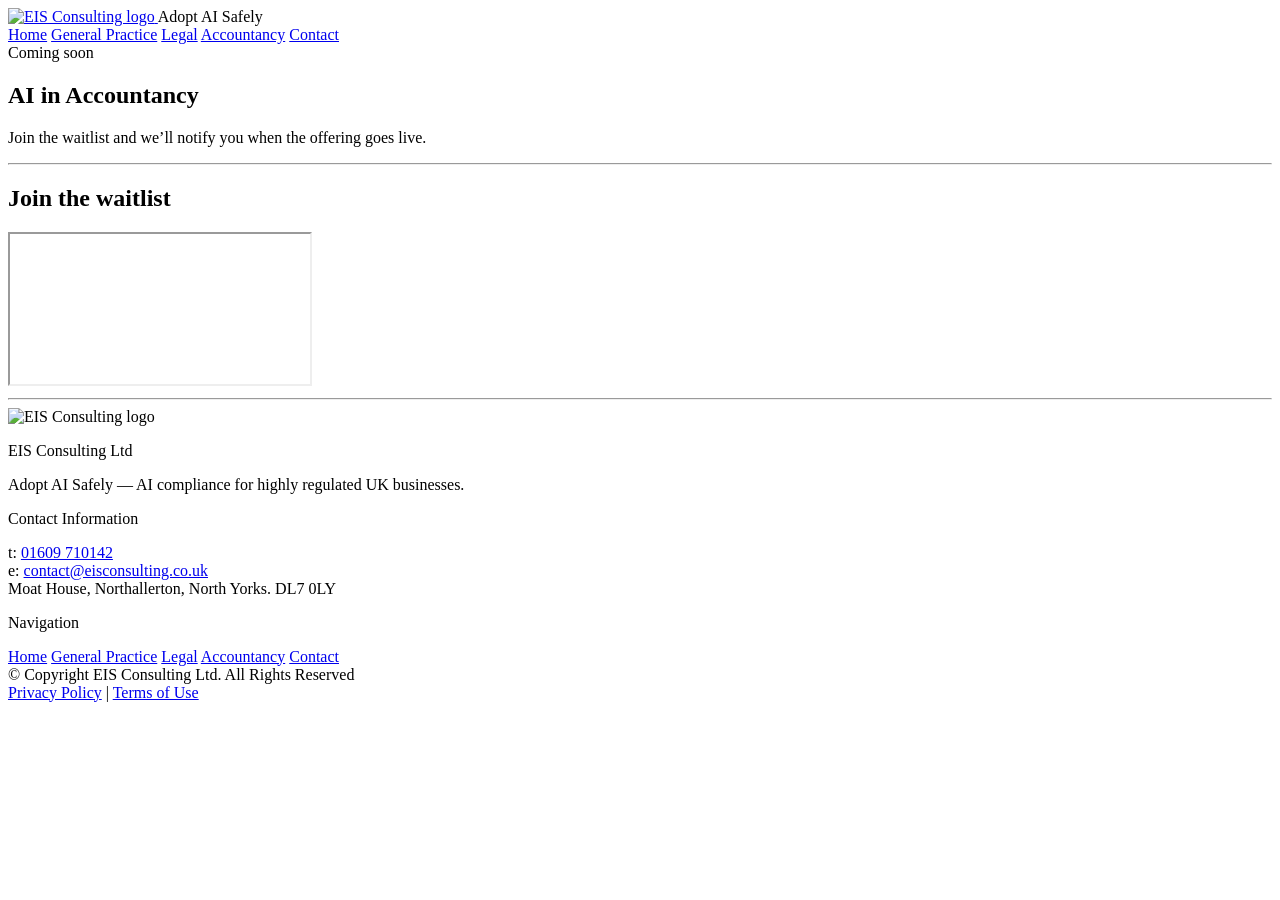
==== src/accountancy/index.html @ 4aa0688d "Website Optimisation Site tidy-up: consistent header/footer + CSS cleanup" ====
<!doctype html>
<html lang="en-GB">
  <head>
    <meta charset="utf-8" />
    <meta name="viewport" content="width=device-width, initial-scale=1" />
    <title>EIS Consulting | AI in Accountancy (Coming soon)</title>
    <meta name="description" content="AI in Accountancy is coming soon. Join the waitlist for early access." />
    <link rel="stylesheet" href="/assets/styles.css" />
  </head>

  <body>
    <header class="header">
      <div class="nav">
        <div class="brand">
          <a class="brand-link" href="/" aria-label="EIS Consulting home">
            <img class="logo" src="/assets/eis-consulting-logo-transx2.png" alt="EIS Consulting logo" />
          </a>
          <span class="badge">Adopt AI Safely</span>
        </div>

        <nav class="links" aria-label="Primary navigation">
          <a href="/">Home</a>
          <a href="/general-practice/">General Practice</a>
          <a href="/legal/">Legal</a>
          <a href="/accountancy/" class="active" aria-current="page">Accountancy</a>
          <a href="/contact/">Contact</a>
        </nav>
      </div>
    </header>

    <div class="container">
      <main>
        <section class="hero">
          <div class="kicker">Coming soon</div>
          <h1 class="h1">AI in Accountancy</h1>
          <p class="sub">Join the waitlist and we’ll notify you when the offering goes live.</p>
        </section>

        <hr class="sep" />

        <section class="stack">
          <h2 class="section-title">Join the waitlist</h2>
          <div class="embed">
            <iframe
              title="AI in Accountancy waitlist form"
              src="https://forms.office.com/Pages/ResponsePage.aspx?id=Kq0JSsWK5E6ulSaPrZy2uQllz4XltS5MnTEI866UM29UNUFEWDBPT1JENUVTV0xHMk84MzhZTkMySS4u&embed=true">
            </iframe>
          </div>
        </section>

        <hr class="sep" />
      </main>

      <footer class="site-footer">
        <div class="footer-grid">
          <div>
            <div class="footer-brand">
              <img class="footer-logo" src="/assets/eis-consulting-logo-transx2.png" alt="EIS Consulting logo" />
              <div>
                <p class="footer-title">EIS Consulting Ltd</p>
                <div class="smallprint">Adopt AI Safely — AI compliance for highly regulated UK businesses.</div>
              </div>
            </div>
          </div>

          <div>
            <p class="footer-title">Contact Information</p>
            <div class="footer-links">
              <div>t: <a href="tel:+441609710142">01609 710142</a></div>
              <div>e: <a href="mailto:contact@eisconsulting.co.uk">contact@eisconsulting.co.uk</a></div>
              <div class="smallprint">Moat House, Northallerton, North Yorks. DL7 0LY</div>
            </div>
          </div>

          <div>
            <p class="footer-title">Navigation</p>
            <div class="footer-links">
              <a href="/">Home</a>
              <a href="/general-practice/">General Practice</a>
              <a href="/legal/">Legal</a>
              <a href="/accountancy/">Accountancy</a>
              <a href="/contact/">Contact</a>
            </div>
          </div>
        </div>

        <div class="footer-bottom">
          <div class="smallprint">© Copyright EIS Consulting Ltd. All Rights Reserved</div>
          <div class="footer-legal">
            <a class="smallprint" href="/privacy-policy/">Privacy Policy</a>
            <span class="smallprint sep">|</span>
            <a class="smallprint" href="/terms-of-use/">Terms of Use</a>
          </div>
        </div>
      </footer>
    </div>
  </body>
</html>
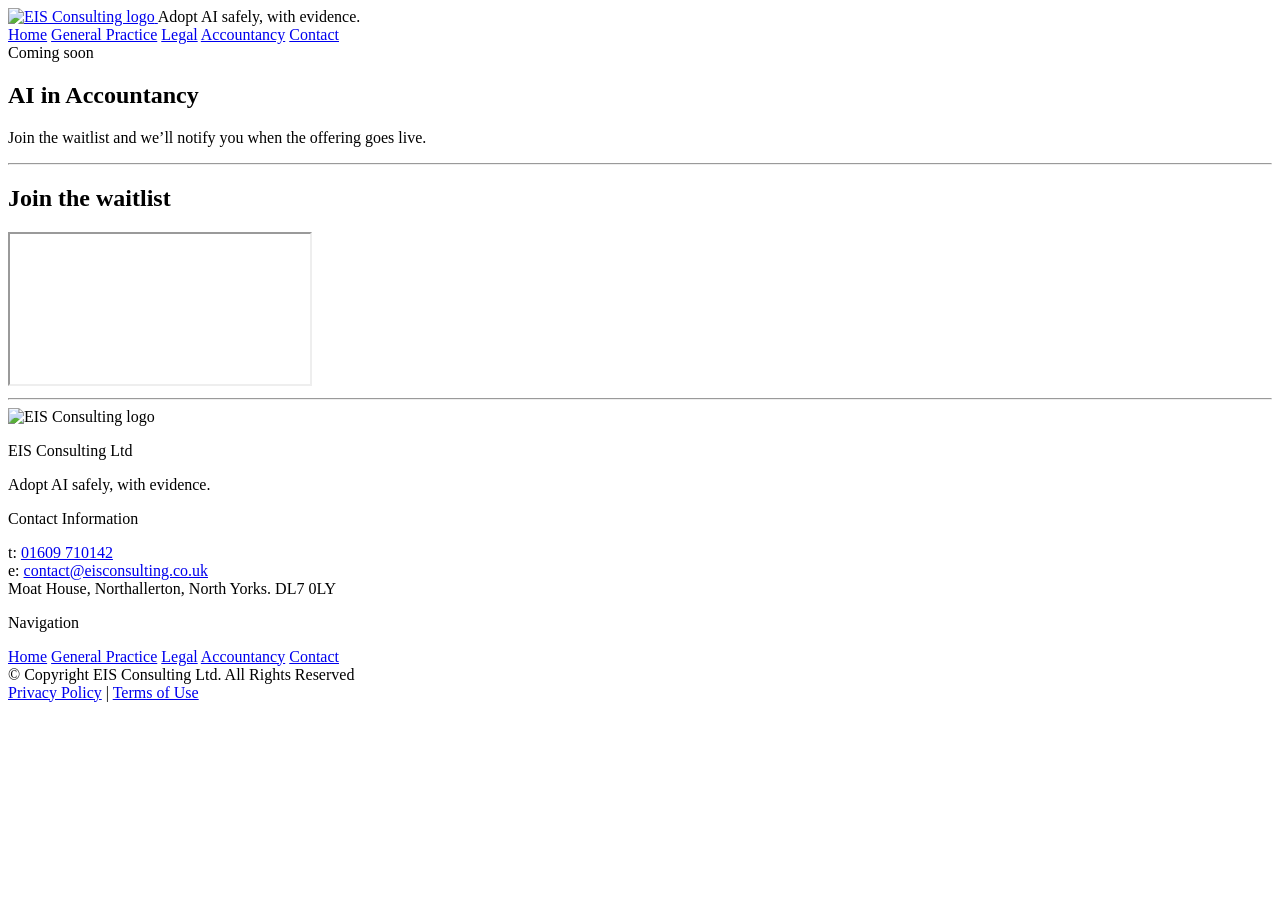
==== commit c4b03956: "Update index.html" ====
--- a/src/accountancy/index.html
+++ b/src/accountancy/index.html
@@ -6,6 +6,9 @@
     <title>EIS Consulting | AI in Accountancy (Coming soon)</title>
     <meta name="description" content="AI in Accountancy is coming soon. Join the waitlist for early access." />
     <link rel="stylesheet" href="/assets/styles.css" />
+    <link rel="icon" type="image/png" sizes="32x32" href="/assets/favicon-32.png" />
+    <link rel="icon" type="image/png" sizes="16x16" href="/assets/favicon-16.png" />
+    <link rel="apple-touch-icon" sizes="180x180" href="/assets/apple-touch-icon.png" />
   </head>
 
   <body>
@@ -15,7 +18,7 @@
           <a class="brand-link" href="/" aria-label="EIS Consulting home">
             <img class="logo" src="/assets/eis-consulting-logo-transx2.png" alt="EIS Consulting logo" />
           </a>
-          <span class="badge">Adopt AI Safely</span>
+          <span class="badge">Adopt AI safely, with evidence.</span>
         </div>
 
         <nav class="links" aria-label="Primary navigation">
@@ -58,7 +61,7 @@
               <img class="footer-logo" src="/assets/eis-consulting-logo-transx2.png" alt="EIS Consulting logo" />
               <div>
                 <p class="footer-title">EIS Consulting Ltd</p>
-                <div class="smallprint">Adopt AI Safely — AI compliance for highly regulated UK businesses.</div>
+                <div class="smallprint">Adopt AI safely, with evidence.</div>
               </div>
             </div>
           </div>
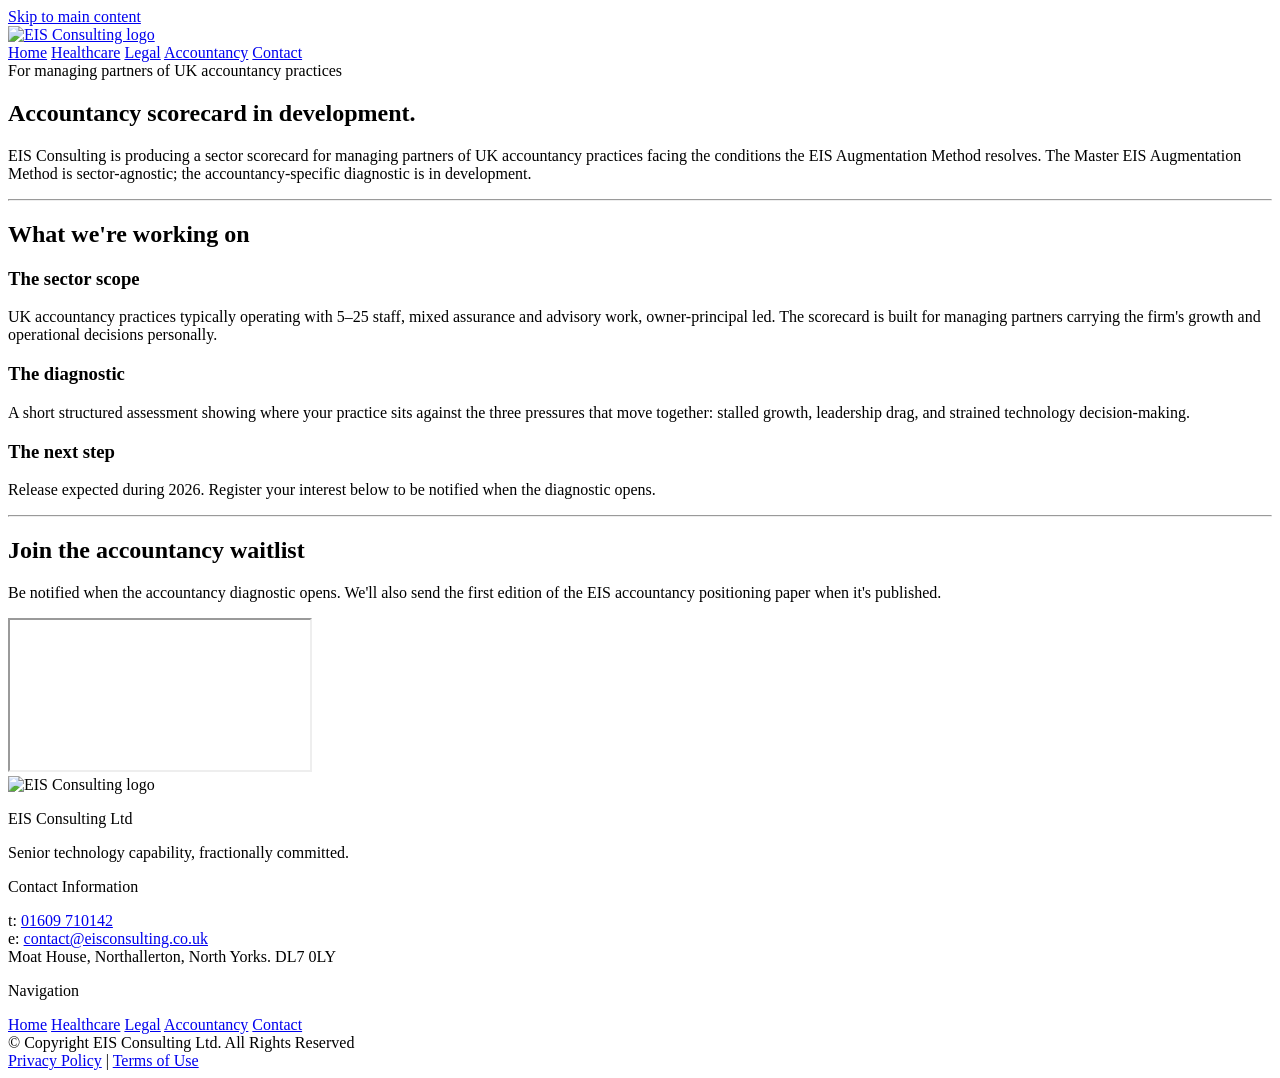
==== commit 89be12e2: "feat(stubs): rebuild healthcare and accountancy waitlist pages per brief §6 Co-Authored-By: Claude S" ====
--- a/src/accountancy/index.html
+++ b/src/accountancy/index.html
@@ -3,27 +3,70 @@
   <head>
     <meta charset="utf-8" />
     <meta name="viewport" content="width=device-width, initial-scale=1" />
-    <title>EIS Consulting | AI in Accountancy (Coming soon)</title>
-    <meta name="description" content="AI in Accountancy is coming soon. Join the waitlist for early access." />
+
+    <title>Accountancy | EIS Consulting</title>
+    <meta
+      name="description"
+      content="EIS Consulting is producing a sector scorecard for managing partners of UK accountancy practices facing the conditions the EIS Augmentation Method resolves. The Master EIS Augmentation Method is sector-agnostic; the accountancy-specific diagnostic is in development."
+    />
+
     <link rel="stylesheet" href="/assets/styles.css" />
-    <link rel="icon" type="image/png" sizes="32x32" href="/assets/favicon-32.png" />
-    <link rel="icon" type="image/png" sizes="16x16" href="/assets/favicon-16.png" />
-    <link rel="apple-touch-icon" sizes="180x180" href="/assets/apple-touch-icon.png" />
+
+    <link rel="icon" type="image/png" sizes="32x32" href="/assets/favicon-32.png?v=1" />
+    <link rel="icon" type="image/png" sizes="16x16" href="/assets/favicon-16.png?v=1" />
+    <link rel="apple-touch-icon" sizes="180x180" href="/assets/apple-touch-icon.png?v=1" />
+    <link rel="icon" href="/favicon.png?v=1" />
+    <link rel="shortcut icon" href="/favicon.png?v=1" />
+
+    <meta name="theme-color" content="#0b1220" />
+    <meta name="author" content="EIS Consulting Ltd" />
+
+    <meta property="og:site_name" content="EIS Consulting" />
+    <meta property="og:type" content="website" />
+    <meta property="og:title" content="Accountancy | EIS Consulting" />
+    <meta
+      property="og:description"
+      content="EIS Consulting is producing a sector scorecard for managing partners of UK accountancy practices facing the conditions the EIS Augmentation Method resolves. The Master EIS Augmentation Method is sector-agnostic; the accountancy-specific diagnostic is in development."
+    />
+    <meta property="og:url" content="https://eisconsulting.co.uk/accountancy/" />
+    <meta property="og:image" content="https://eisconsulting.co.uk/og.png?v=11" />
+    <meta property="og:image:secure_url" content="https://eisconsulting.co.uk/og.png?v=11" />
+    <meta property="og:image:type" content="image/png" />
+    <meta property="og:image:width" content="1200" />
+    <meta property="og:image:height" content="630" />
+    <meta property="og:image:alt" content="Accountancy | EIS Consulting" />
+
+    <meta name="twitter:card" content="summary_large_image" />
+    <meta name="twitter:title" content="Accountancy | EIS Consulting" />
+    <meta
+      name="twitter:description"
+      content="EIS Consulting is producing a sector scorecard for managing partners of UK accountancy practices facing the conditions the EIS Augmentation Method resolves. The Master EIS Augmentation Method is sector-agnostic; the accountancy-specific diagnostic is in development."
+    />
+    <meta name="twitter:image" content="https://eisconsulting.co.uk/og.png?v=11" />
+
+    <script type="text/javascript">
+        (function(c,l,a,r,i,t,y){
+            c[a]=c[a]||function(){(c[a].q=c[a].q||[]).push(arguments)};
+            t=l.createElement(r);t.async=1;t.src="https://www.clarity.ms/tag/"+i;
+            y=l.getElementsByTagName(r)[0];y.parentNode.insertBefore(t,y);
+        })(window, document, "clarity", "script", "wqha1gwbg3");
+    </script>
   </head>
 
   <body>
+    <a class="skip-link" href="#main-content">Skip to main content</a>
+
     <header class="header">
       <div class="nav">
         <div class="brand">
           <a class="brand-link" href="/" aria-label="EIS Consulting home">
-            <img class="logo" src="/assets/eis-consulting-logo-transx2.png" alt="EIS Consulting logo" />
+            <img class="logo" src="/assets/eis-consulting-logo-transx2.png" alt="EIS Consulting logo" width="155" height="40" />
           </a>
-          <span class="badge">Adopt AI safely, with evidence.</span>
         </div>
 
         <nav class="links" aria-label="Primary navigation">
           <a href="/">Home</a>
-          <a href="/general-practice/">General Practice</a>
+          <a href="/healthcare/">Healthcare</a>
           <a href="/legal/">Legal</a>
           <a href="/accountancy/" class="active" aria-current="page">Accountancy</a>
           <a href="/contact/">Contact</a>
@@ -32,36 +75,57 @@
     </header>
 
     <div class="container">
-      <main>
+      <main id="main-content">
+
         <section class="hero">
-          <div class="kicker">Coming soon</div>
-          <h1 class="h1">AI in Accountancy</h1>
-          <p class="sub">Join the waitlist and we’ll notify you when the offering goes live.</p>
+          <div class="kicker">For managing partners of UK accountancy practices</div>
+          <h1 class="h1--sm">Accountancy scorecard in development.</h1>
+          <p class="sub">EIS Consulting is producing a sector scorecard for managing partners of UK accountancy practices facing the conditions the EIS Augmentation Method resolves. The Master EIS Augmentation Method is sector-agnostic; the accountancy-specific diagnostic is in development.</p>
         </section>
 
         <hr class="sep" />
 
-        <section class="stack">
-          <h2 class="section-title">Join the waitlist</h2>
+        <section>
+          <h2 class="section-title">What we're working on</h2>
+          <div class="grid cols-3">
+            <div class="card">
+              <h3>The sector scope</h3>
+              <p>UK accountancy practices typically operating with 5–25 staff, mixed assurance and advisory work, owner-principal led. The scorecard is built for managing partners carrying the firm's growth and operational decisions personally.</p>
+            </div>
+            <div class="card">
+              <h3>The diagnostic</h3>
+              <p>A short structured assessment showing where your practice sits against the three pressures that move together: stalled growth, leadership drag, and strained technology decision-making.</p>
+            </div>
+            <div class="card">
+              <h3>The next step</h3>
+              <p>Release expected during 2026. Register your interest below to be notified when the diagnostic opens.</p>
+            </div>
+          </div>
+        </section>
+
+        <hr class="sep" />
+
+        <section id="waitlist">
+          <h2 class="section-title">Join the accountancy waitlist</h2>
+          <p class="sub">Be notified when the accountancy diagnostic opens. We'll also send the first edition of the EIS accountancy positioning paper when it's published.</p>
           <div class="embed">
             <iframe
-              title="AI in Accountancy waitlist form"
-              src="https://forms.office.com/Pages/ResponsePage.aspx?id=Kq0JSsWK5E6ulSaPrZy2uQllz4XltS5MnTEI866UM29UNUFEWDBPT1JENUVTV0xHMk84MzhZTkMySS4u&embed=true">
+              title="Accountancy waitlist form"
+              src="https://forms.cloud.microsoft/Pages/ResponsePage.aspx?id=Esly3MB1w0uiotHbaFuZcAUytpNCnLJHv558oDOhL0ZUNVFUM05INE5IU0tMVkpFTFpJUEFOMFBMUy4u&embed=true">
             </iframe>
           </div>
         </section>
 
-        <hr class="sep" />
       </main>
 
       <footer class="site-footer">
         <div class="footer-grid">
           <div>
             <div class="footer-brand">
-              <img class="footer-logo" src="/assets/eis-consulting-logo-transx2.png" alt="EIS Consulting logo" />
+              <img class="footer-logo" src="/assets/eis-consulting-logo-transx2.png" alt="EIS Consulting logo" width="132" height="34" loading="lazy" />
               <div>
                 <p class="footer-title">EIS Consulting Ltd</p>
-                <div class="smallprint">Adopt AI safely, with evidence.</div>
+                <div class="smallprint">Senior technology capability, fractionally committed.</div>
               </div>
             </div>
           </div>
@@ -79,7 +143,7 @@
             <p class="footer-title">Navigation</p>
             <div class="footer-links">
               <a href="/">Home</a>
-              <a href="/general-practice/">General Practice</a>
+              <a href="/healthcare/">Healthcare</a>
               <a href="/legal/">Legal</a>
               <a href="/accountancy/">Accountancy</a>
               <a href="/contact/">Contact</a>
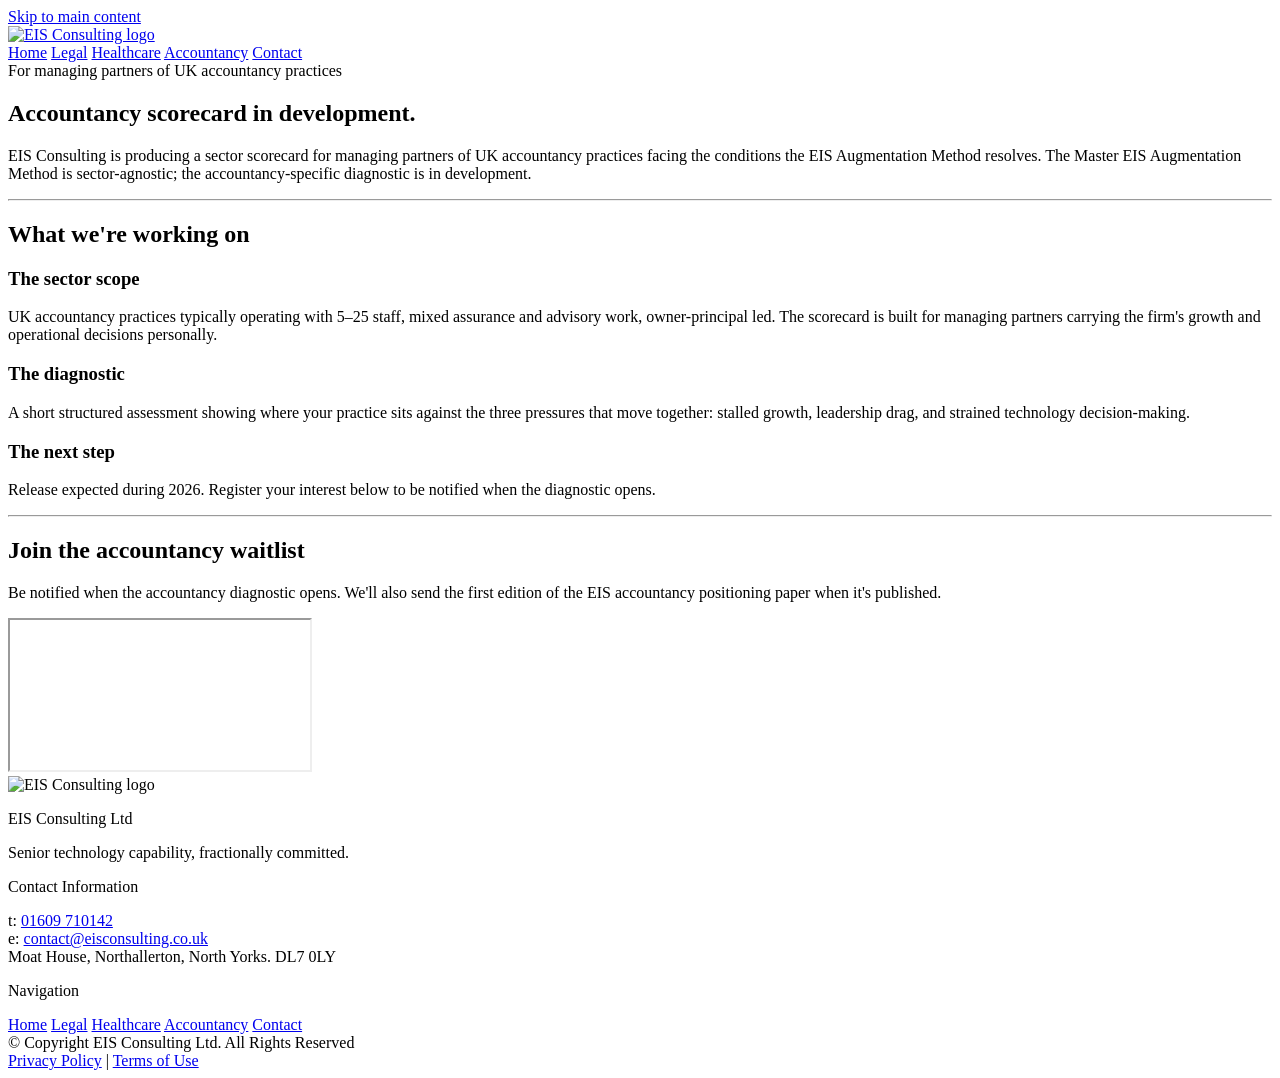
==== commit 1a5955a7: "chore(nav): reorder nav Legal before Healthcare across all 7 pages Swaps Healthcare and Legal in hea" ====
--- a/src/accountancy/index.html
+++ b/src/accountancy/index.html
@@ -66,8 +66,8 @@
 
         <nav class="links" aria-label="Primary navigation">
           <a href="/">Home</a>
+          <a href="/legal/">Legal</a>
           <a href="/healthcare/">Healthcare</a>
-          <a href="/legal/">Legal</a>
           <a href="/accountancy/" class="active" aria-current="page">Accountancy</a>
           <a href="/contact/">Contact</a>
         </nav>
@@ -143,8 +143,8 @@
             <p class="footer-title">Navigation</p>
             <div class="footer-links">
               <a href="/">Home</a>
+              <a href="/legal/">Legal</a>
               <a href="/healthcare/">Healthcare</a>
-              <a href="/legal/">Legal</a>
               <a href="/accountancy/">Accountancy</a>
               <a href="/contact/">Contact</a>
             </div>
